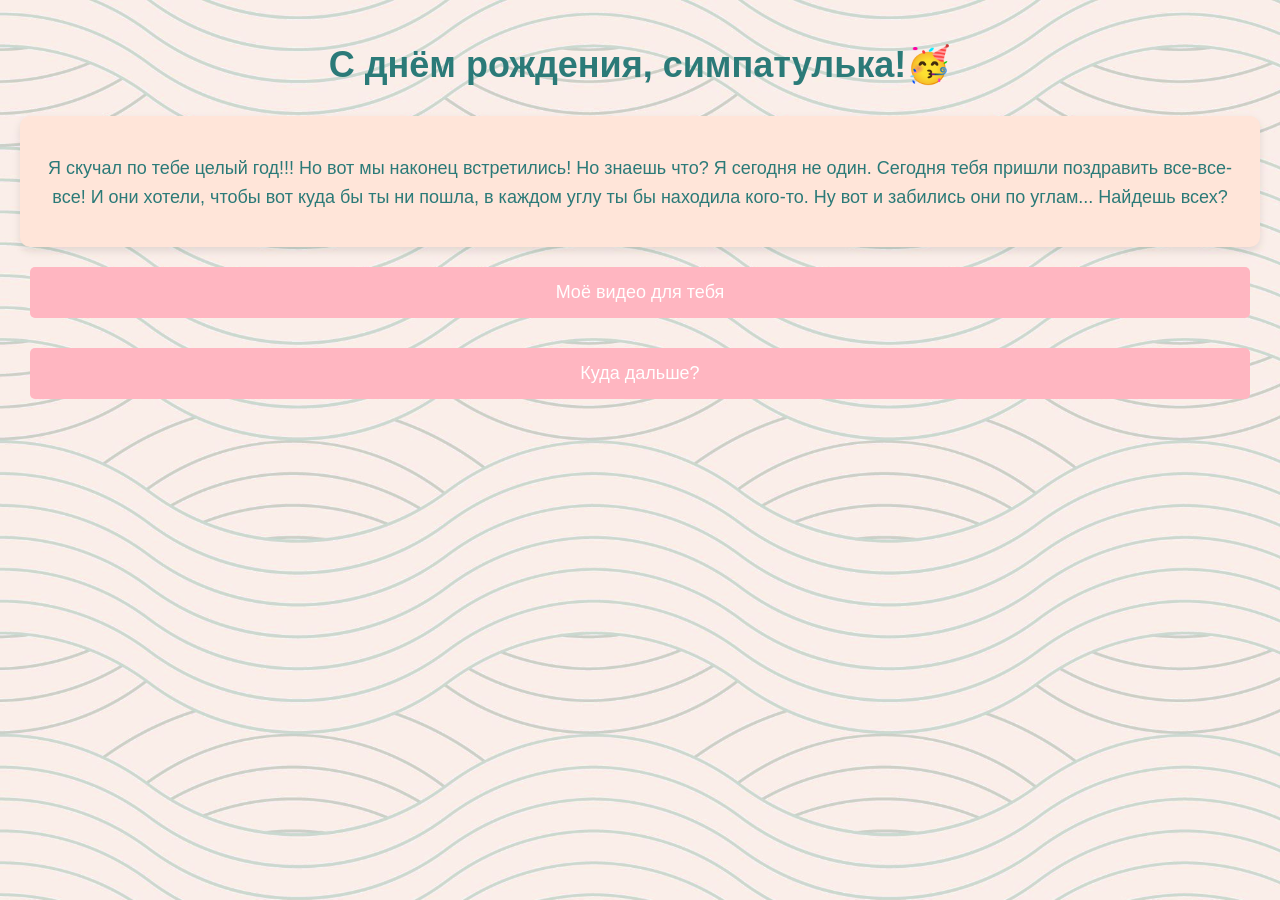
==== index.html @ fb5811a6 "Update index.html" ====
<!DOCTYPE html>
<html lang="ru">
<head>
    <meta charset="UTF-8">
    <meta name="viewport" content="width=device-width, initial-scale=1.0">
    <title>С днём рождения!</title>
    <link rel="icon" href="favicon.ico" type="image/x-icon">
    <link rel="stylesheet" href="styles.css">
</head>
<body>
    <h1>С днём рождения, симпатулька!🥳</h1>

    <div class="magic-block">
        <p>Я скучал по тебе целый год!!! Но вот мы наконец встретились! Но знаешь что? Я сегодня не один. Сегодня тебя пришли поздравить все-все-все! И они хотели, чтобы вот куда бы ты ни пошла, в каждом углу ты бы находила кого-то. Ну вот и забились они по углам... Найдешь всех?</p>
    </div>

    <!-- Сворачиваемый блок с видео -->
    <div class="collapsible">
        <div class="shortcut" onclick="toggleContent(this, 'video-iframe')">Моё видео для тебя</div>
        <div class="collapsible-content">
            <iframe src="https://www.tiktok.com/embed/v3/7277762241536036104" width="300" height="625" frameborder="0" allow="autoplay; encrypted-media" allowfullscreen></iframe>
            <!--<iframe id="video-iframe" width="300" height="625" frameborder="0" allow="autoplay"></iframe>-->
        </div>
    </div>


    <!-- Сворачиваемый блок с инструкцией -->
    <div class="collapsible">
        <div class="shortcut" onclick="toggleContent(this)">Куда дальше?</div>
        <div class="magic-block" style="display: none;">
            <p>Начни с той самой. Ну ты ее уже знаешь, она к тебе всю недельку приходила, только вы никак не пересекались. У неё работа просто рано утром, ты прости её. Но сегодня она здесь! Ищи скорее, а то она совсем замёрзнет🥶</p>
        </div>
    </div>

    <script src="script.js"></script>
</body>
</html>
---- styles.css ----
body {
    font-family: 'Arial', sans-serif;
    background-color: #fde5d885; /* Светло-серый фон */
    background-image: url('https://subbotindm.github.io/5297135.jpg'); /* Заменить на реальный путь к изображению паттерна */
    background-size: cover;
    background-blend-mode: lighten; /* Лёгкое приглушение паттерна */
    background-attachment: fixed; /* Фиксированный фон */
    text-align: center;
    padding: 20px;
    margin: 0;
}

h1 {
    color: #2b7a78; /* Насыщенный бирюзовый цвет */
    font-size: 36px;
    margin-bottom: 20px;
}

p {
    font-size: 18px;
    color: #3d405b; /* Тёмный цвет для контраста */
    margin-bottom: 15px;
    line-height: 1.6;
}

.magic-block {
    background-color: #ffe5d9; /* Светло-розовый фон для блока */
    border-radius: 10px;
    padding: 20px;
    margin-top: 30px;
    box-shadow: 0 4px 8px rgba(0, 0, 0, 0.1);
}

.magic-block p {
    font-size: 18px;
    color: #2b7a78; /* Бирюзовый цвет текста внутри блока */
}

@media (max-width: 600px) {
    h1 {
        font-size: 28px;
    }

    p {
        font-size: 18px;
    }

    .magic-block p {
        font-size: 18px;
    }
}


.collapsible {
    margin-top: 20px;
    text-align: left;
}

.shortcut {
    background-color: #ffb6c1; /* Нежно-розовый цвет */
    color: #fff;
    padding: 15px;
    font-size: 18px;
    border-radius: 5px;
    cursor: pointer;
    text-align: center;
    width: calc(100% - 20px); /* Ширина с учётом отступов */
    display: inline-block;
    margin-bottom: 10px;
    transition: background-color 0.3s;
    margin-left: 10px;
    margin-right: 10px;
    box-sizing: border-box; /* Включаем отступы в расчёт ширины */
}

.shortcut:hover {
    background-color: #ff8c94;
}

.collapsible-content {
    display: none; /* Контент свёрнут по умолчанию */
    overflow: hidden;
    padding: 10px;
    background-color: #f9f9f9;
    border-radius: 5px;
    margin-top: 10px;
    margin-left: 10px;
    margin-right: 10px;
    width: calc(100% - 20px); /* Ширина с учётом отступов */
    box-sizing: border-box; /* Включаем отступы в расчёт ширины */
}

.collapsible-content p {
    margin: 0;
    color: #3d405b;
}

.collapsible-content iframe {
    width: 100%;
    border-radius: 5px;
}
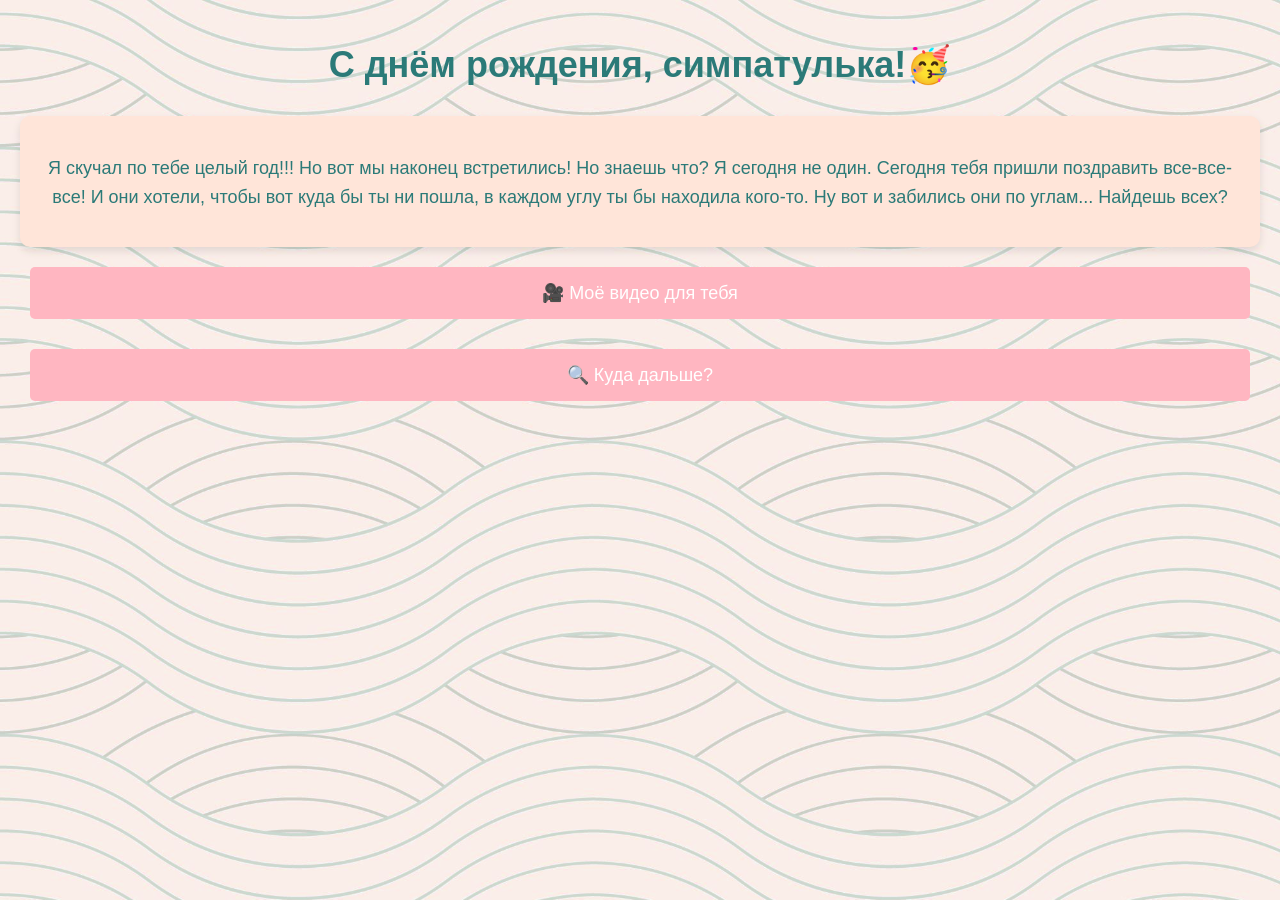
==== commit 61ccac87: "Update index.html" ====
--- a/index.html
+++ b/index.html
@@ -16,7 +16,7 @@
 
     <!-- Сворачиваемый блок с видео -->
     <div class="collapsible">
-        <div class="shortcut" onclick="toggleContent(this, 'video-iframe')">Моё видео для тебя</div>
+        <div class="shortcut" onclick="toggleContent(this, 'video-iframe')">🎥 Моё видео для тебя</div>
         <div class="collapsible-content">
             <iframe src="https://www.tiktok.com/embed/v3/7277762241536036104" width="300" height="625" frameborder="0" allow="autoplay; encrypted-media" allowfullscreen></iframe>
             <!--<iframe id="video-iframe" width="300" height="625" frameborder="0" allow="autoplay"></iframe>-->
@@ -26,7 +26,7 @@
 
     <!-- Сворачиваемый блок с инструкцией -->
     <div class="collapsible">
-        <div class="shortcut" onclick="toggleContent(this)">Куда дальше?</div>
+        <div class="shortcut" onclick="toggleContent(this)">🔍 Куда дальше?</div>
         <div class="magic-block" style="display: none;">
             <p>Начни с той самой. Ну ты ее уже знаешь, она к тебе всю недельку приходила, только вы никак не пересекались. У неё работа просто рано утром, ты прости её. Но сегодня она здесь! Ищи скорее, а то она совсем замёрзнет🥶</p>
         </div>
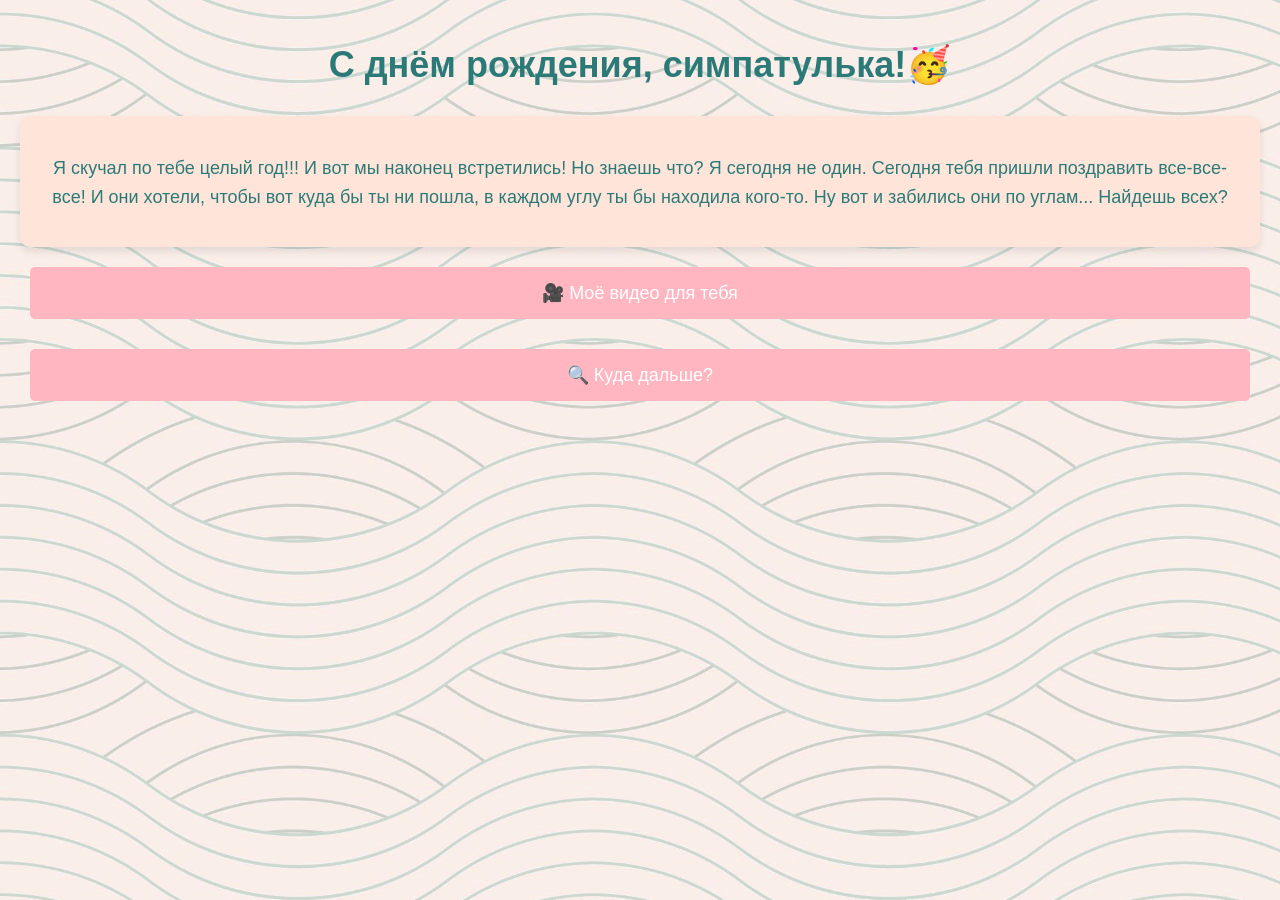
==== commit d92d08c9: "Update index.html" ====
--- a/index.html
+++ b/index.html
@@ -11,7 +11,7 @@
     <h1>С днём рождения, симпатулька!🥳</h1>
 
     <div class="magic-block">
-        <p>Я скучал по тебе целый год!!! Но вот мы наконец встретились! Но знаешь что? Я сегодня не один. Сегодня тебя пришли поздравить все-все-все! И они хотели, чтобы вот куда бы ты ни пошла, в каждом углу ты бы находила кого-то. Ну вот и забились они по углам... Найдешь всех?</p>
+        <p>Я скучал по тебе целый год!!! И вот мы наконец встретились! Но знаешь что? Я сегодня не один. Сегодня тебя пришли поздравить все-все-все! И они хотели, чтобы вот куда бы ты ни пошла, в каждом углу ты бы находила кого-то. Ну вот и забились они по углам... Найдешь всех?</p>
     </div>
 
     <!-- Сворачиваемый блок с видео -->
@@ -28,7 +28,7 @@
     <div class="collapsible">
         <div class="shortcut" onclick="toggleContent(this)">🔍 Куда дальше?</div>
         <div class="magic-block" style="display: none;">
-            <p>Начни с той самой. Ну ты ее уже знаешь, она к тебе всю недельку приходила, только вы никак не пересекались. У неё работа просто рано утром, ты прости её. Но сегодня она здесь! Ищи скорее, а то она совсем замёрзнет🥶</p>
+            <p>Начни с той самой. Ну ты её уже знаешь, она к тебе всю недельку приходила, только вы никак не пересекались. У неё работа просто рано утром, ты прости её. Но сегодня она здесь! Ищи скорее, а то она совсем замёрзнет🥶</p>
         </div>
     </div>
 
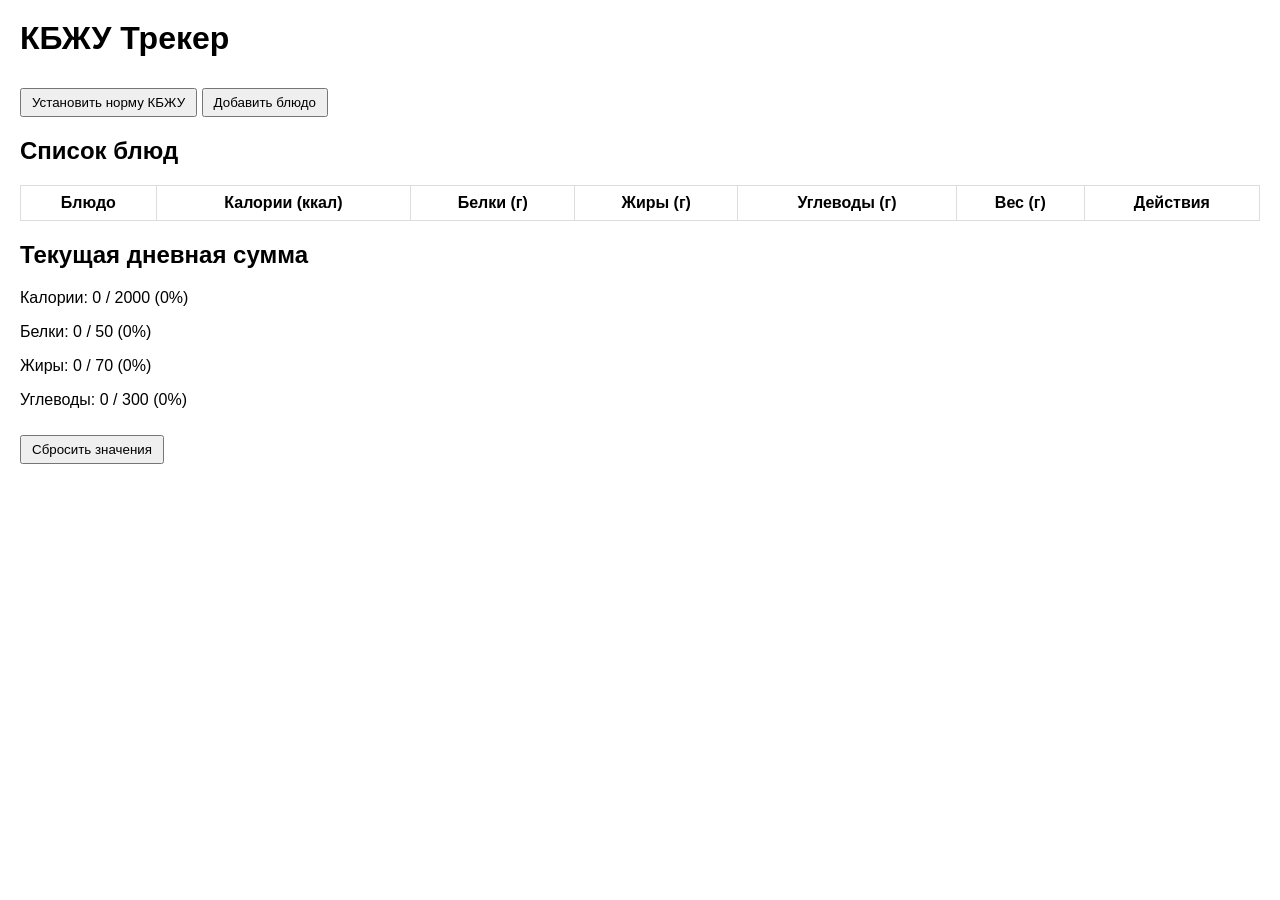
==== commit 22fa30a3: "Create index.html" ====
--- a/index.html
+++ b/index.html
@@ -1,37 +1,313 @@
 <!DOCTYPE html>
 <html lang="ru">
 <head>
-    <meta charset="UTF-8">
-    <meta name="viewport" content="width=device-width, initial-scale=1.0">
-    <title>С днём рождения!</title>
-    <link rel="icon" href="favicon.ico" type="image/x-icon">
-    <link rel="stylesheet" href="styles.css">
+  <meta charset="UTF-8">
+  <title>КБЖУ Трекер</title>
+  <style>
+    body {
+      font-family: Arial, sans-serif;
+      margin: 20px;
+    }
+    h1, h2, h3 {
+      margin-top: 20px;
+    }
+    /* Стили для модального окна (popup) */
+    .modal {
+      display: none;
+      position: fixed;
+      z-index: 100;
+      left: 0;
+      top: 0;
+      width: 100%;
+      height: 100%;
+      overflow: auto;
+      background-color: rgba(0,0,0,0.4);
+    }
+    .modal-content {
+      background-color: #fff;
+      margin: 10% auto;
+      padding: 20px;
+      border: 1px solid #888;
+      width: 300px;
+      position: relative;
+    }
+    .close {
+      position: absolute;
+      right: 10px;
+      top: 5px;
+      font-size: 22px;
+      cursor: pointer;
+    }
+    table {
+      border-collapse: collapse;
+      width: 100%;
+      margin-top: 10px;
+    }
+    table, th, td {
+      border: 1px solid #ddd;
+    }
+    th, td {
+      padding: 8px;
+      text-align: center;
+    }
+    td[contenteditable="true"] {
+      background-color: #f9f9f9;
+    }
+    button {
+      margin-top: 10px;
+      padding: 5px 10px;
+    }
+  </style>
 </head>
 <body>
-    <h1>С днём рождения, симпатулька!🥳</h1>
-
-    <div class="magic-block">
-        <p>Я скучал по тебе целый год!!! И вот мы наконец встретились! Но знаешь что? Я сегодня не один. Сегодня тебя пришли поздравить все-все-все! И они хотели, чтобы вот куда бы ты ни пошла, в каждом углу ты бы находила кого-то. Ну вот и забились они по углам... Найдешь всех?</p>
+  <h1>КБЖУ Трекер</h1>
+  
+  <!-- Кнопка для открытия попапа с нормой -->
+  <button id="openNormPopup">Установить норму КБЖУ</button>
+  
+  <!-- Попап для просмотра и редактирования норм -->
+  <div id="normPopup" class="modal">
+    <div class="modal-content">
+      <span class="close">&times;</span>
+      <h2>Норма КБЖУ</h2>
+      <p>Калории (ккал): <span id="normCaloriesDisplay"></span></p>
+      <p>Белки (г): <span id="normProteinsDisplay"></span></p>
+      <p>Жиры (г): <span id="normFatsDisplay"></span></p>
+      <p>Углеводы (г): <span id="normCarbsDisplay"></span></p>
+      <h3>Обновить норму</h3>
+      <label>Калории (ккал): <input type="number" id="normCaloriesInput"></label><br>
+      <label>Белки (г): <input type="number" id="normProteinsInput"></label><br>
+      <label>Жиры (г): <input type="number" id="normFatsInput"></label><br>
+      <label>Углеводы (г): <input type="number" id="normCarbsInput"></label><br>
+      <button id="saveNorm">Сохранить</button>
     </div>
-
-    <!-- Сворачиваемый блок с видео -->
-    <div class="collapsible">
-        <div class="shortcut" onclick="toggleContent(this, 'video-iframe')">🎥 Моё видео для тебя</div>
-        <div class="collapsible-content">
-            <iframe src="https://www.tiktok.com/embed/v3/7277762241536036104" width="300" height="625" frameborder="0" allow="autoplay; encrypted-media" allowfullscreen></iframe>
-            <!--<iframe id="video-iframe" width="300" height="625" frameborder="0" allow="autoplay"></iframe>-->
-        </div>
-    </div>
-
-
-    <!-- Сворачиваемый блок с инструкцией -->
-    <div class="collapsible">
-        <div class="shortcut" onclick="toggleContent(this)">🔍 Куда дальше?</div>
-        <div class="magic-block" style="display: none;">
-            <p>Начни с той самой. Ну ты её уже знаешь, она к тебе всю недельку приходила, только вы никак не пересекались. У неё работа просто рано утром, ты прости её. Но сегодня она здесь! Ищи скорее, а то она совсем замёрзнет🥶</p>
-        </div>
-    </div>
-
-    <script src="script.js"></script>
+  </div>
+  
+  <!-- Раздел добавления нового блюда -->
+  <button id="openDishForm">Добавить блюдо</button>
+  <div id="dishForm" style="display:none; margin-top: 10px;">
+    <h2>Новое блюдо</h2>
+    <label>Выберите изображение: <input type="file" id="dishImage"></label><br>
+    <label>Вес блюда (г): <input type="number" id="dishWeight"></label><br>
+    <button id="submitDish">Отправить блюдо</button>
+  </div>
+  
+  <!-- Таблица с введёнными блюдами -->
+  <h2>Список блюд</h2>
+  <table id="dishTable">
+    <thead>
+      <tr>
+        <th>Блюдо</th>
+        <th>Калории (ккал)</th>
+        <th>Белки (г)</th>
+        <th>Жиры (г)</th>
+        <th>Углеводы (г)</th>
+        <th>Вес (г)</th>
+        <th>Действия</th>
+      </tr>
+    </thead>
+    <tbody>
+      <!-- Строки добавляются динамически -->
+    </tbody>
+  </table>
+  
+  <!-- Отображение текущей дневной суммы -->
+  <h2>Текущая дневная сумма</h2>
+  <p>Калории: <span id="totalCalories">0</span> / <span id="normCalories">0</span> (<span id="percCalories">0</span>%)</p>
+  <p>Белки: <span id="totalProteins">0</span> / <span id="normProteins">0</span> (<span id="percProteins">0</span>%)</p>
+  <p>Жиры: <span id="totalFats">0</span> / <span id="normFats">0</span> (<span id="percFats">0</span>%)</p>
+  <p>Углеводы: <span id="totalCarbs">0</span> / <span id="normCarbs">0</span> (<span id="percCarbs">0</span>%)</p>
+  
+  <!-- Кнопка для сброса значений -->
+  <button id="resetTotals">Сбросить значения</button>
+  
+  <script>
+    // Исходные значения нормы (можно задать любые начальные значения)
+    let norm = {
+      calories: 2000,
+      proteins: 50,
+      fats: 70,
+      carbs: 300
+    };
+    
+    // Массив для хранения данных блюд
+    let dishes = [];
+    
+    // Функция для обновления отображения норм на странице
+    function updateNormDisplays() {
+      document.getElementById('normCaloriesDisplay').textContent = norm.calories;
+      document.getElementById('normProteinsDisplay').textContent = norm.proteins;
+      document.getElementById('normFatsDisplay').textContent = norm.fats;
+      document.getElementById('normCarbsDisplay').textContent = norm.carbs;
+      
+      document.getElementById('normCalories').textContent = norm.calories;
+      document.getElementById('normProteins').textContent = norm.proteins;
+      document.getElementById('normFats').textContent = norm.fats;
+      document.getElementById('normCarbs').textContent = norm.carbs;
+    }
+    
+    // Управление модальным окном для установки нормы
+    const normPopup = document.getElementById('normPopup');
+    const openNormPopupButton = document.getElementById('openNormPopup');
+    const closeSpan = document.querySelector('.modal .close');
+    
+    openNormPopupButton.addEventListener('click', function() {
+      normPopup.style.display = 'block';
+      updateNormDisplays();
+    });
+    
+    closeSpan.addEventListener('click', function() {
+      normPopup.style.display = 'none';
+    });
+    
+    // Сохранение обновлённой нормы
+    document.getElementById('saveNorm').addEventListener('click', function() {
+      const cal = parseInt(document.getElementById('normCaloriesInput').value);
+      const prot = parseInt(document.getElementById('normProteinsInput').value);
+      const fat = parseInt(document.getElementById('normFatsInput').value);
+      const carb = parseInt(document.getElementById('normCarbsInput').value);
+      if (!isNaN(cal)) norm.calories = cal;
+      if (!isNaN(prot)) norm.proteins = prot;
+      if (!isNaN(fat)) norm.fats = fat;
+      if (!isNaN(carb)) norm.carbs = carb;
+      updateNormDisplays();
+      normPopup.style.display = 'none';
+      updateTotals();
+    });
+    
+    // Отображение/скрытие формы добавления блюда
+    const openDishFormButton = document.getElementById('openDishForm');
+    const dishFormDiv = document.getElementById('dishForm');
+    openDishFormButton.addEventListener('click', function() {
+      dishFormDiv.style.display = dishFormDiv.style.display === 'none' ? 'block' : 'none';
+    });
+    
+    // Функция для вычисления и обновления суммарных значений
+    function updateTotals() {
+      let total = { calories: 0, proteins: 0, fats: 0, carbs: 0 };
+      dishes.forEach(dish => {
+        total.calories += dish.calories;
+        total.proteins += dish.proteins;
+        total.fats += dish.fats;
+        total.carbs += dish.carbs;
+      });
+      
+      document.getElementById('totalCalories').textContent = total.calories;
+      document.getElementById('totalProteins').textContent = total.proteins;
+      document.getElementById('totalFats').textContent = total.fats;
+      document.getElementById('totalCarbs').textContent = total.carbs;
+      
+      document.getElementById('percCalories').textContent = norm.calories ? Math.round(total.calories / norm.calories * 100) : 0;
+      document.getElementById('percProteins').textContent = norm.proteins ? Math.round(total.proteins / norm.proteins * 100) : 0;
+      document.getElementById('percFats').textContent = norm.fats ? Math.round(total.fats / norm.fats * 100) : 0;
+      document.getElementById('percCarbs').textContent = norm.carbs ? Math.round(total.carbs / norm.carbs * 100) : 0;
+    }
+    
+    // Добавление блюда в таблицу
+    function addDishToTable(dish, index) {
+      const tableBody = document.getElementById('dishTable').querySelector('tbody');
+      const row = document.createElement('tr');
+      row.innerHTML = `
+        <td>Блюдо ${index + 1}</td>
+        <td contenteditable="true" data-index="${index}" data-field="calories">${dish.calories}</td>
+        <td contenteditable="true" data-index="${index}" data-field="proteins">${dish.proteins}</td>
+        <td contenteditable="true" data-index="${index}" data-field="fats">${dish.fats}</td>
+        <td contenteditable="true" data-index="${index}" data-field="carbs">${dish.carbs}</td>
+        <td>${dish.weight}</td>
+        <td><button data-index="${index}" class="deleteDish">Удалить</button></td>
+      `;
+      tableBody.appendChild(row);
+    }
+    
+    // Перерисовка таблицы блюд
+    function refreshDishTable() {
+      const tableBody = document.getElementById('dishTable').querySelector('tbody');
+      tableBody.innerHTML = '';
+      dishes.forEach((dish, index) => {
+        addDishToTable(dish, index);
+      });
+    }
+    
+    // Редактирование значений прямо в таблице
+    document.getElementById('dishTable').addEventListener('input', function(e) {
+      if (e.target.tagName === 'TD' && e.target.isContentEditable) {
+        const index = e.target.getAttribute('data-index');
+        const field = e.target.getAttribute('data-field');
+        const newValue = parseFloat(e.target.textContent);
+        if (!isNaN(newValue)) {
+          dishes[index][field] = newValue;
+          updateTotals();
+        }
+      }
+    });
+    
+    // Удаление блюда
+    document.getElementById('dishTable').addEventListener('click', function(e) {
+      if (e.target.classList.contains('deleteDish')) {
+        const index = e.target.getAttribute('data-index');
+        dishes.splice(index, 1);
+        refreshDishTable();
+        updateTotals();
+      }
+    });
+    
+    // Отправка данных нового блюда на API Google Gemini
+    document.getElementById('submitDish').addEventListener('click', function() {
+      const imageInput = document.getElementById('dishImage');
+      const weightInput = document.getElementById('dishWeight');
+      if (imageInput.files.length === 0 || !weightInput.value) {
+        alert('Выберите изображение и введите вес блюда.');
+        return;
+      }
+      const weight = parseFloat(weightInput.value);
+      const file = imageInput.files[0];
+      
+      // Формируем FormData для отправки
+      const formData = new FormData();
+      formData.append('image', file);
+      formData.append('weight', weight);
+      formData.append('api_key', 'AIzaSyClKD_iF9CtlmRlOiz_Cg6WCjkBPF7bi8Q');
+      
+      // Вызов API (замените URL на реальный)
+      fetch('https://example.com/api/gemini', {
+        method: 'POST',
+        body: formData
+      })
+      .then(response => response.text())
+      .then(data => {
+        // Ожидается строка вида "калории,белки,жиры,углеводы"
+        const parts = data.split(',');
+        if (parts.length === 4) {
+          const dish = {
+            calories: parseFloat(parts[0]),
+            proteins: parseFloat(parts[1]),
+            fats: parseFloat(parts[2]),
+            carbs: parseFloat(parts[3]),
+            weight: weight
+          };
+          dishes.push(dish);
+          refreshDishTable();
+          updateTotals();
+        } else {
+          alert('Ошибка в ответе от API.');
+        }
+      })
+      .catch(error => {
+        console.error('Ошибка API:', error);
+        alert('Ошибка при отправке данных на API.');
+      });
+    });
+    
+    // Сброс всех введённых значений (например, в конце дня)
+    document.getElementById('resetTotals').addEventListener('click', function() {
+      dishes = [];
+      refreshDishTable();
+      updateTotals();
+    });
+    
+    // Начальное отображение норм и сумм
+    updateNormDisplays();
+    updateTotals();
+  </script>
 </body>
 </html>
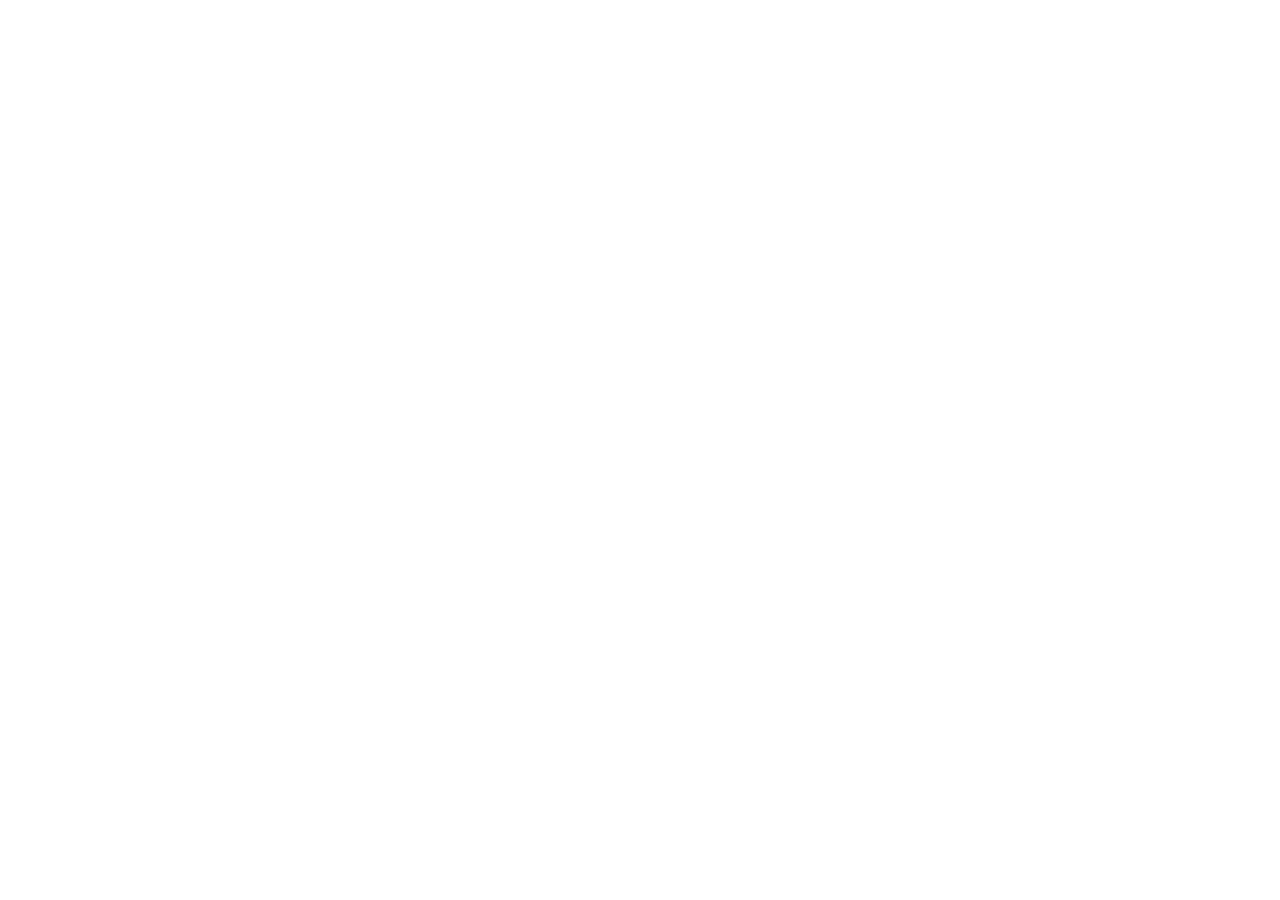
==== commit d427f511: "Update index.html" ====
--- a/index.html
+++ b/index.html
@@ -2,7 +2,7 @@
 <html lang="ru">
 <head>
   <meta charset="UTF-8">
-  <title>КБЖУ Трекер</title>
+  <title>КБЖУ Трекер 17.03.25 0:37/title>
   <style>
     body {
       font-family: Arial, sans-serif;
@@ -251,7 +251,7 @@
       }
     });
     
-    // Отправка данных нового блюда на API Google Gemini
+    // Отправка данных нового блюда на сервер для интеграции с Gemini
     document.getElementById('submitDish').addEventListener('click', function() {
       const imageInput = document.getElementById('dishImage');
       const weightInput = document.getElementById('dishWeight');
@@ -266,10 +266,9 @@
       const formData = new FormData();
       formData.append('image', file);
       formData.append('weight', weight);
-      formData.append('api_key', 'AIzaSyClKD_iF9CtlmRlOiz_Cg6WCjkBPF7bi8Q');
-      
-      // Вызов API (замените URL на реальный)
-      fetch('https://example.com/api/gemini', {
+      
+      // Вызов серверного API для Gemini
+      fetch('/api/gemini', {
         method: 'POST',
         body: formData
       })
@@ -289,12 +288,12 @@
           refreshDishTable();
           updateTotals();
         } else {
-          alert('Ошибка в ответе от API.');
+          alert('Ошибка в ответе от Gemini API.');
         }
       })
       .catch(error => {
-        console.error('Ошибка API:', error);
-        alert('Ошибка при отправке данных на API.');
+        console.error('Ошибка при вызове API:', error);
+        alert('Ошибка при отправке данных на сервер.');
       });
     });
     
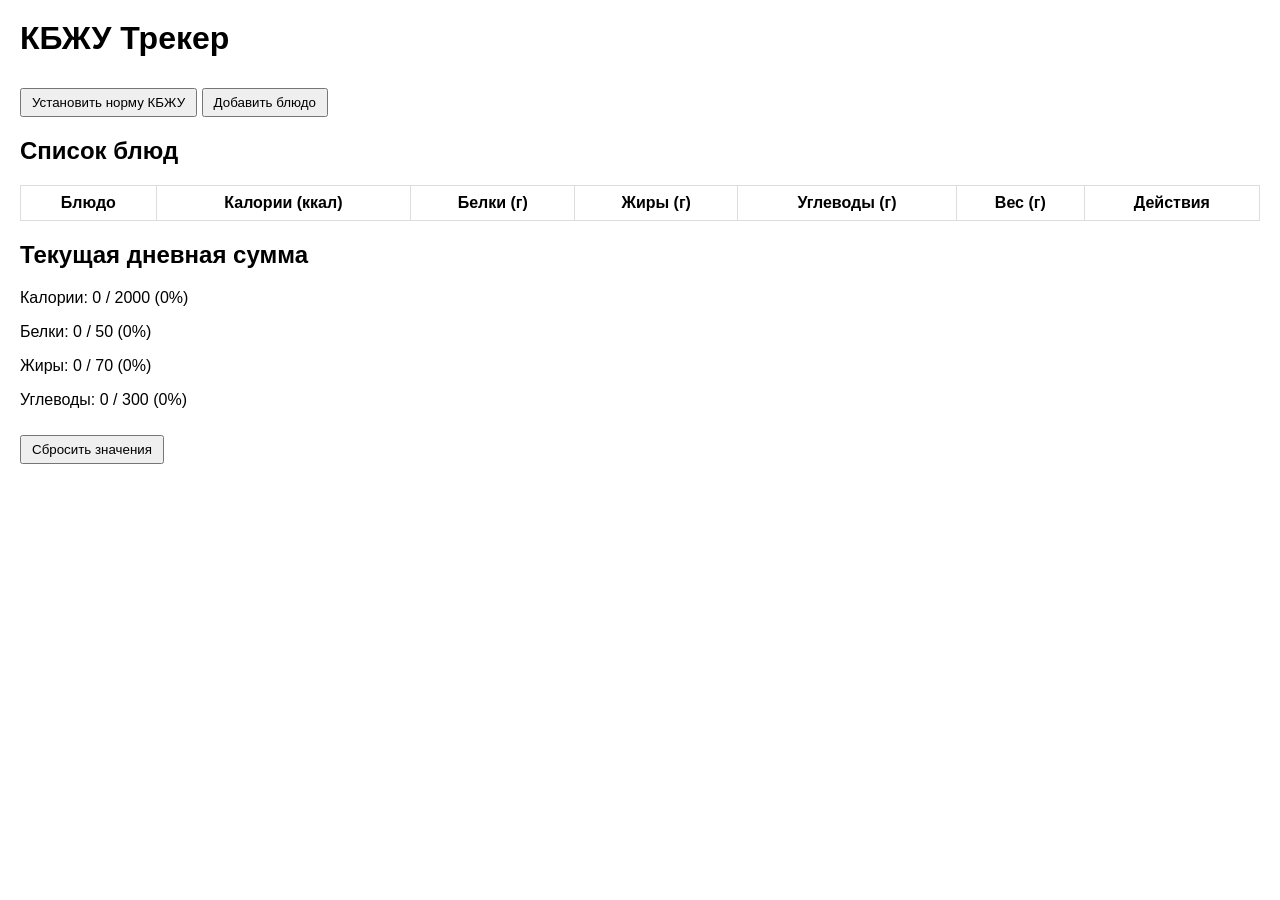
==== commit 14716e39: "Update index.html" ====
--- a/index.html
+++ b/index.html
@@ -2,7 +2,7 @@
 <html lang="ru">
 <head>
   <meta charset="UTF-8">
-  <title>КБЖУ Трекер 17.03.25 0:37/title>
+  <title>КБЖУ Трекер 17.03.25 0:37</title>
   <style>
     body {
       font-family: Arial, sans-serif;
